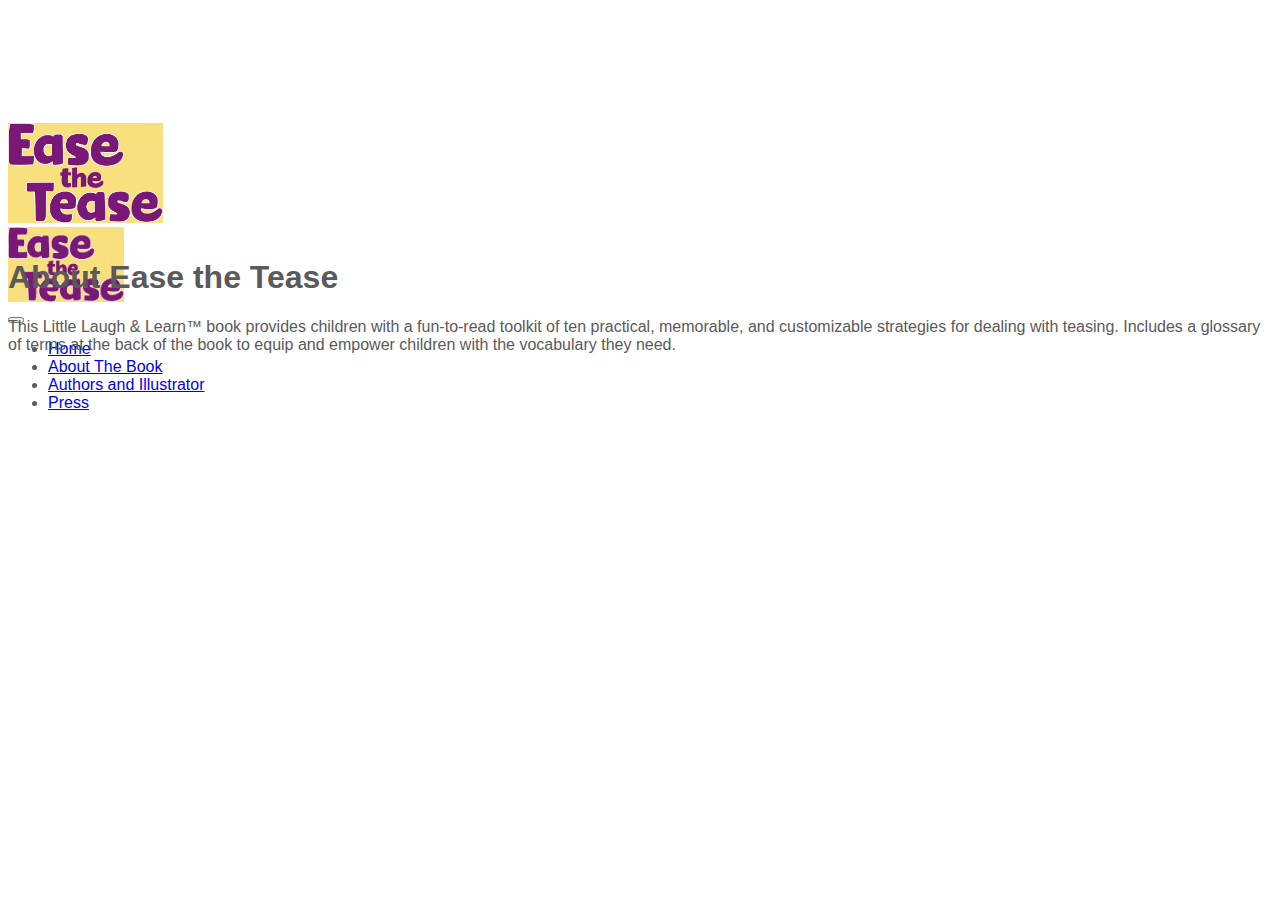
==== about.html @ 6cfe3bc2 "Fix image artifacts and broken mobile nav" ====
<!doctype html>
<html lang="en">

<head>
    <meta charset="utf-8">
    <meta name="viewport" content="width=device-width, initial-scale=1">
    <title>Ease The Tease | About</title>

    <link href="https://cdn.jsdelivr.net/npm/bootstrap@5.0.0-beta2/dist/css/bootstrap.min.css" rel="stylesheet"
        integrity="sha384-BmbxuPwQa2lc/FVzBcNJ7UAyJxM6wuqIj61tLrc4wSX0szH/Ev+nYRRuWlolflfl" crossorigin="anonymous">

    <link href="carousel.css" rel="stylesheet">
    <link href="ett-style.css" rel="stylesheet">

</head>

<body pagename="About">
    <header>
        <nav id="main-navbar" class="navbar navbar-expand-md fixed-top navbar-light">
            <a class="navbar-brand d-none d-md-block border border-dark rounded p-1" href="./index.html">
                <img class="img-fluid logo" src="./graphics/logo.jpg" alt="">
            </a>
            <a class="navbar-brand center-brand d-md-none border border-dark rounded p-1" href="./index.html">
                <img class="img-fluid logo-sm" src="./graphics/logo.jpg" alt="">
                <!--<div class="h3 noindent align-middle text-success">Mimi Black</div>-->
            </a>
            <button class="navbar-toggler" type="button" data-bs-toggle="collapse" data-bs-target="#navbarCollapse"
                aria-controls="navbarCollapse" aria-expanded="false" aria-label="Toggle navigation">
                <span class="navbar-toggler-icon"></span>
            </button>
            <div class="collapse navbar-collapse border border-secondary rounded" id="navbarCollapse">
            </div>
        </nav>
    </header>

    <main role="main">
        <div class="container">
            <h1 class="display-1">About Ease the Tease</h1>
            <p class="lead">This Little Laugh &#38; Learn&#8482; book provides children with a fun-to-read
                toolkit of ten practical, memorable, and customizable strategies for dealing
                with teasing. Includes a glossary of terms at the back of the book to equip
                and empower children with the vocabulary they need.</p>
        </div>
    </main>
    <script src="https://cdn.jsdelivr.net/npm/bootstrap@5.0.0-beta2/dist/js/bootstrap.bundle.min.js"
        integrity="sha384-b5kHyXgcpbZJO/tY9Ul7kGkf1S0CWuKcCD38l8YkeH8z8QjE0GmW1gYU5S9FOnJ0"
        crossorigin="anonymous"></script>
    <script src="https://code.jquery.com/jquery-3.5.1.min.js"
        integrity="sha256-9/aliU8dGd2tb6OSsuzixeV4y/faTqgFtohetphbbj0=" crossorigin="anonymous"></script>
    <script src="ett-utils.js"></script>
</body>

</html>
---- carousel.css ----
/* GLOBAL STYLES
-------------------------------------------------- */
/* Padding below the footer and lighter body text */

body {
  padding-top: 3rem;
  padding-bottom: 3rem;
  color: #5a5a5a;
}


/* CUSTOMIZE THE CAROUSEL
-------------------------------------------------- */

/* Carousel base class */
.carousel {
  margin-bottom: 4rem;
}
/* Since positioning the image, we need to help out the caption */
.carousel-caption {
  bottom: 3rem;
  z-index: 10;
}

/* Declare heights because of positioning of img element */
.carousel-item {
  height: 32rem;
}
.carousel-item > img {
  position: absolute;
  top: 0;
  left: 0;
  min-width: 100%;
  height: 32rem;
}


/* MARKETING CONTENT
-------------------------------------------------- */

/* Center align the text within the three columns below the carousel */
.marketing .col-lg-4 {
  margin-bottom: 1.5rem;
  text-align: center;
}
.marketing h2 {
  font-weight: 400;
}
/* rtl:begin:ignore */
.marketing .col-lg-4 p {
  margin-right: .75rem;
  margin-left: .75rem;
}
/* rtl:end:ignore */


/* Featurettes
------------------------- */

.featurette-divider {
  margin: 5rem 0; /* Space out the Bootstrap <hr> more */
}

/* Thin out the marketing headings */
.featurette-heading {
  font-weight: 300;
  line-height: 1;
  /* rtl:remove */
  letter-spacing: -.05rem;
}


/* RESPONSIVE CSS
-------------------------------------------------- */

@media (min-width: 40em) {
  /* Bump up size of carousel content */
  .carousel-caption p {
    margin-bottom: 1.25rem;
    font-size: 1.25rem;
    line-height: 1.4;
  }

  .featurette-heading {
    font-size: 50px;
  }
}

@media (min-width: 62em) {
  .featurette-heading {
    margin-top: 7rem;
  }
}
---- ett-style.css ----
.carousel-image{
    filter:brightness(40%);
}
.navbar{
    background-color: white;
    max-height: 115px;
}
.logo{
    max-height:100px;
}
.logo-sm{
    max-height:75px;
}
.center-brand{
    display: block;
    margin-left: auto;
    margin-right: auto;
}
.orange{
    color: rgb(255, 68, 0);
}
.noindent{
    display:inline;
}
.bar1, .bar2, .bar3 {
    width: 35px;
    height: 5px;
    background-color: #000000;
    margin: 6px 0;
    transition: 0.4s;
}

.change .bar1 {
    -webkit-transform: rotate(-45deg) translate(-9px, 6px);
    transform: rotate(-45deg) translate(-9px, 6px);
}

.change .bar2 {opacity: 0;}

.change .bar3 {
    -webkit-transform: rotate(45deg) translate(-8px, -8px);
    transform: rotate(45deg) translate(-8px, -8px);
}

body{
    font-family: Verdana, sans-serif;
    padding-top: 115px;
}

.ett-bg-yellow {
    background-color: #f8e07c
}

.ett-bg-blue {
    background-color: #7db5ca;
}

.ett-bg-purple {
    background-color: #c982c7;
}
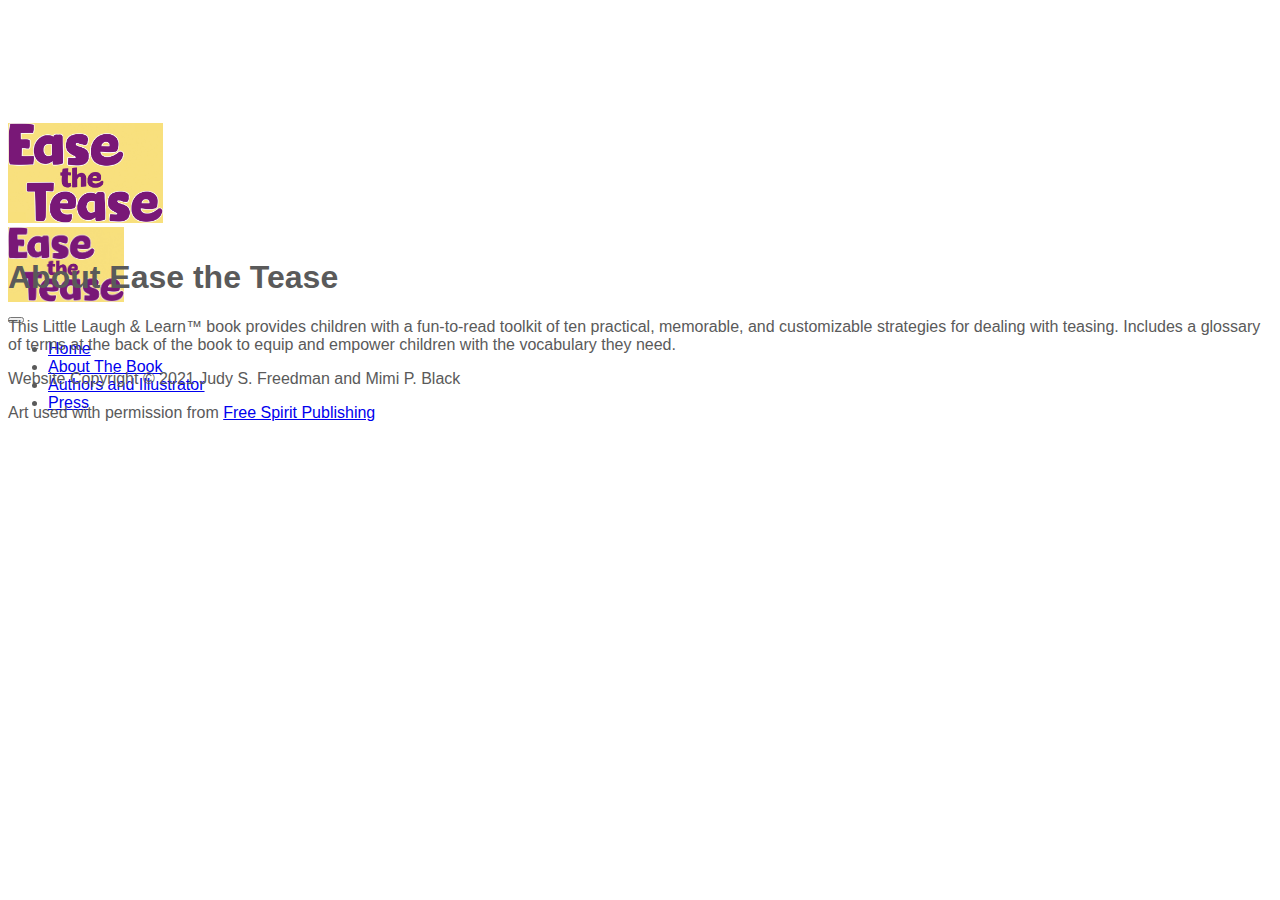
==== commit 33addffa: "Add favicon and footer" ====
--- a/about.html
+++ b/about.html
@@ -10,7 +10,7 @@
         integrity="sha384-BmbxuPwQa2lc/FVzBcNJ7UAyJxM6wuqIj61tLrc4wSX0szH/Ev+nYRRuWlolflfl" crossorigin="anonymous">
 
     <link href="carousel.css" rel="stylesheet">
-    <link href="ett-style.css" rel="stylesheet">
+    <link href="ett-style.css" rel="stylesheet"><link href="graphics/logo.jpg" rel="icon">
 
 </head>
 
@@ -41,6 +41,15 @@
                 with teasing. Includes a glossary of terms at the back of the book to equip
                 and empower children with the vocabulary they need.</p>
         </div>
+        <!-- FOOTER -->
+        <footer class="container">
+            <p>
+                Website Copyright &copy; 2021 Judy S. Freedman and Mimi P. Black
+            </p>
+            <p>
+                Art used with permission from <a href="https://www.freespirit.com/">Free Spirit Publishing</a>
+            </p>
+        </footer>
     </main>
     <script src="https://cdn.jsdelivr.net/npm/bootstrap@5.0.0-beta2/dist/js/bootstrap.bundle.min.js"
         integrity="sha384-b5kHyXgcpbZJO/tY9Ul7kGkf1S0CWuKcCD38l8YkeH8z8QjE0GmW1gYU5S9FOnJ0"
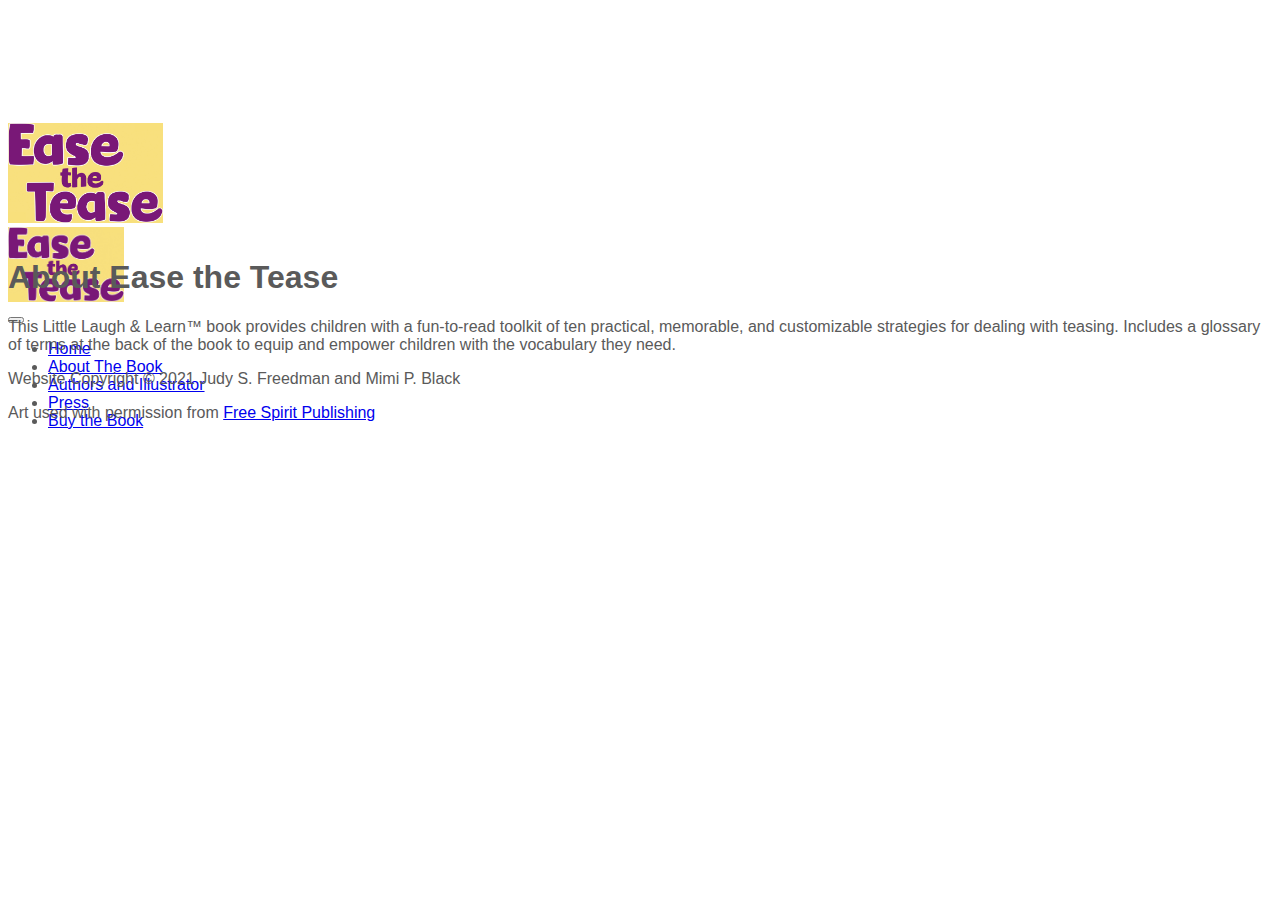
==== commit 99a3a55e: "Remove commented out lines" ====
--- a/about.html
+++ b/about.html
@@ -22,7 +22,6 @@
             </a>
             <a class="navbar-brand center-brand d-md-none border border-dark rounded p-1" href="./index.html">
                 <img class="img-fluid logo-sm" src="./graphics/logo.jpg" alt="">
-                <!--<div class="h3 noindent align-middle text-success">Mimi Black</div>-->
             </a>
             <button class="navbar-toggler" type="button" data-bs-toggle="collapse" data-bs-target="#navbarCollapse"
                 aria-controls="navbarCollapse" aria-expanded="false" aria-label="Toggle navigation">
--- a/ett-style.css
+++ b/ett-style.css
@@ -57,4 +57,15 @@
 
 .ett-bg-purple {
     background-color: #c982c7;
+}
+
+.carousel-cartoon {
+    max-height: 75%;
+}
+
+/* shrinks image to avoid crowding */
+@media(max-width: 1800px) {
+    .carousel-cartoon {
+        max-height: 58%;
+    }
 }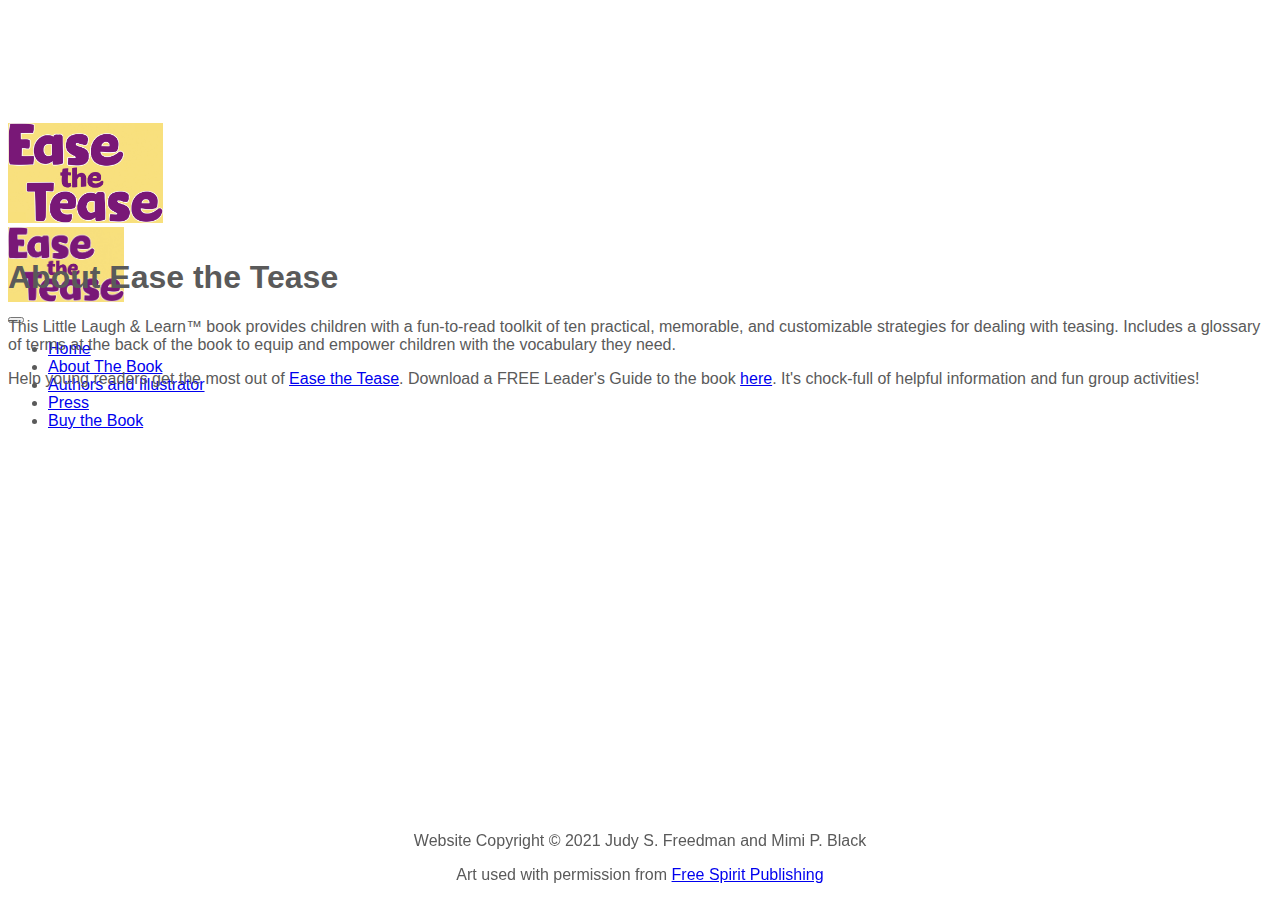
==== commit dc962a76: "Add book and leader's guide links" ====
--- a/about.html
+++ b/about.html
@@ -39,6 +39,8 @@
                 toolkit of ten practical, memorable, and customizable strategies for dealing
                 with teasing. Includes a glossary of terms at the back of the book to equip
                 and empower children with the vocabulary they need.</p>
+                <p class="lead">Help young readers get the most out of <a class="fst-italic" href="https://www.freespirit.com/social-and-emotional-learning-for-kids-and-teens/ease-the-tease-little-laugh-and-learn-judy-freedman-mimi-black-steve-mark-teasing?c=2">Ease the Tease</a>. Download a FREE Leader's Guide to the book <a class="fw-normal" href="
+                    https://www.freespirit.com/leaders-guide-to-ease-the-tease?c=106">here</a>. It's chock-full of helpful information and fun group activities!</p>
         </div>
         <!-- FOOTER -->
         <footer class="container">
--- a/ett-style.css
+++ b/ett-style.css
@@ -68,4 +68,12 @@
     .carousel-cartoon {
         max-height: 58%;
     }
+}
+
+footer.container {
+    position: fixed;
+    left: 0;
+    bottom: 0;
+    width: 100%;
+    text-align: center;
 }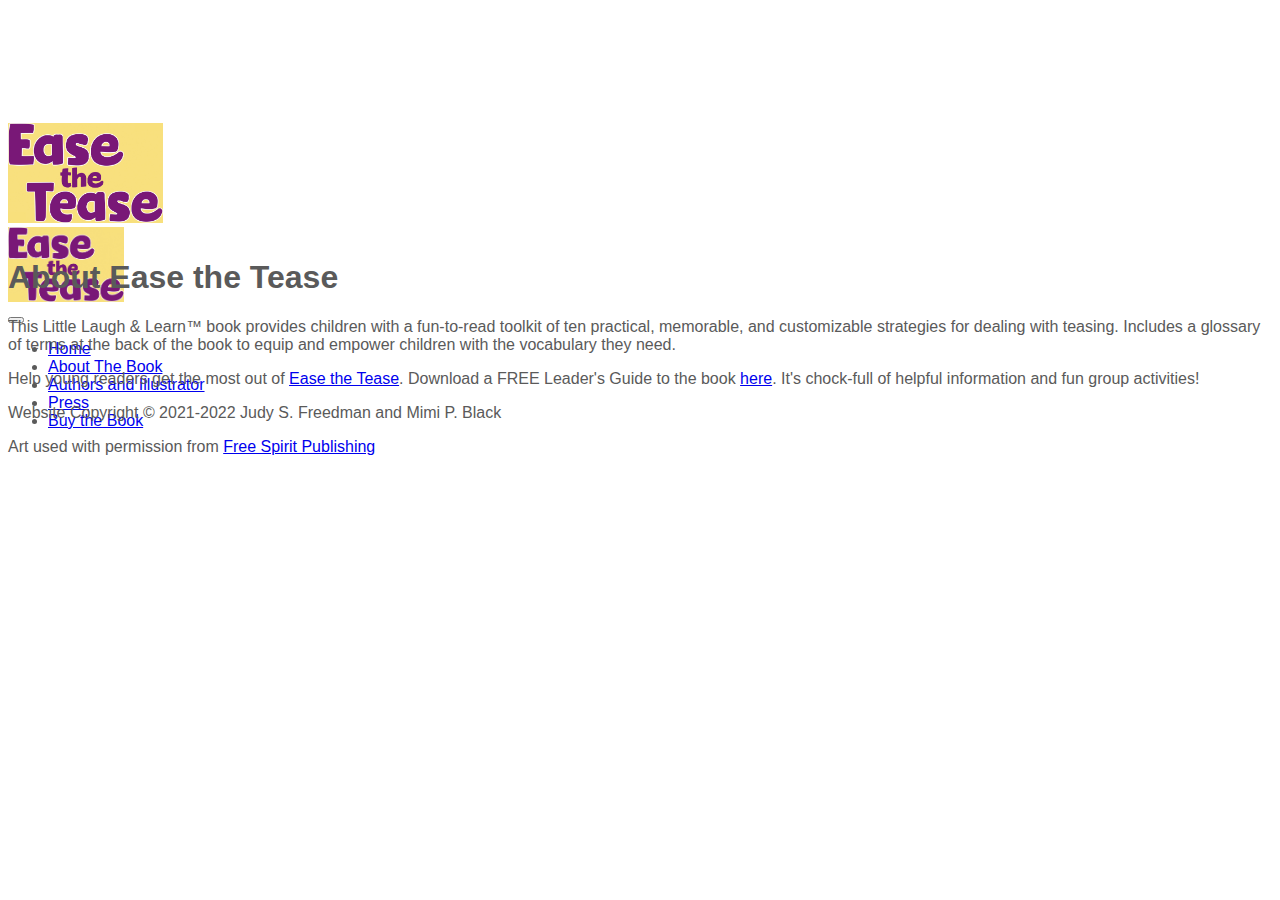
==== commit 4f5b3a6d: "Switch to a bootstrap class but footer still overlaps content when constrained" ====
--- a/about.html
+++ b/about.html
@@ -43,9 +43,9 @@
                     https://www.freespirit.com/leaders-guide-to-ease-the-tease?c=106">here</a>. It's chock-full of helpful information and fun group activities!</p>
         </div>
         <!-- FOOTER -->
-        <footer class="container">
+        <footer class="container fixed-bottom">
             <p>
-                Website Copyright &copy; 2021 Judy S. Freedman and Mimi P. Black
+                Website Copyright &copy; 2021-2022 Judy S. Freedman and Mimi P. Black
             </p>
             <p>
                 Art used with permission from <a href="https://www.freespirit.com/">Free Spirit Publishing</a>
--- a/ett-style.css
+++ b/ett-style.css
@@ -68,12 +68,4 @@
     .carousel-cartoon {
         max-height: 58%;
     }
-}
-
-footer.container {
-    position: fixed;
-    left: 0;
-    bottom: 0;
-    width: 100%;
-    text-align: center;
 }